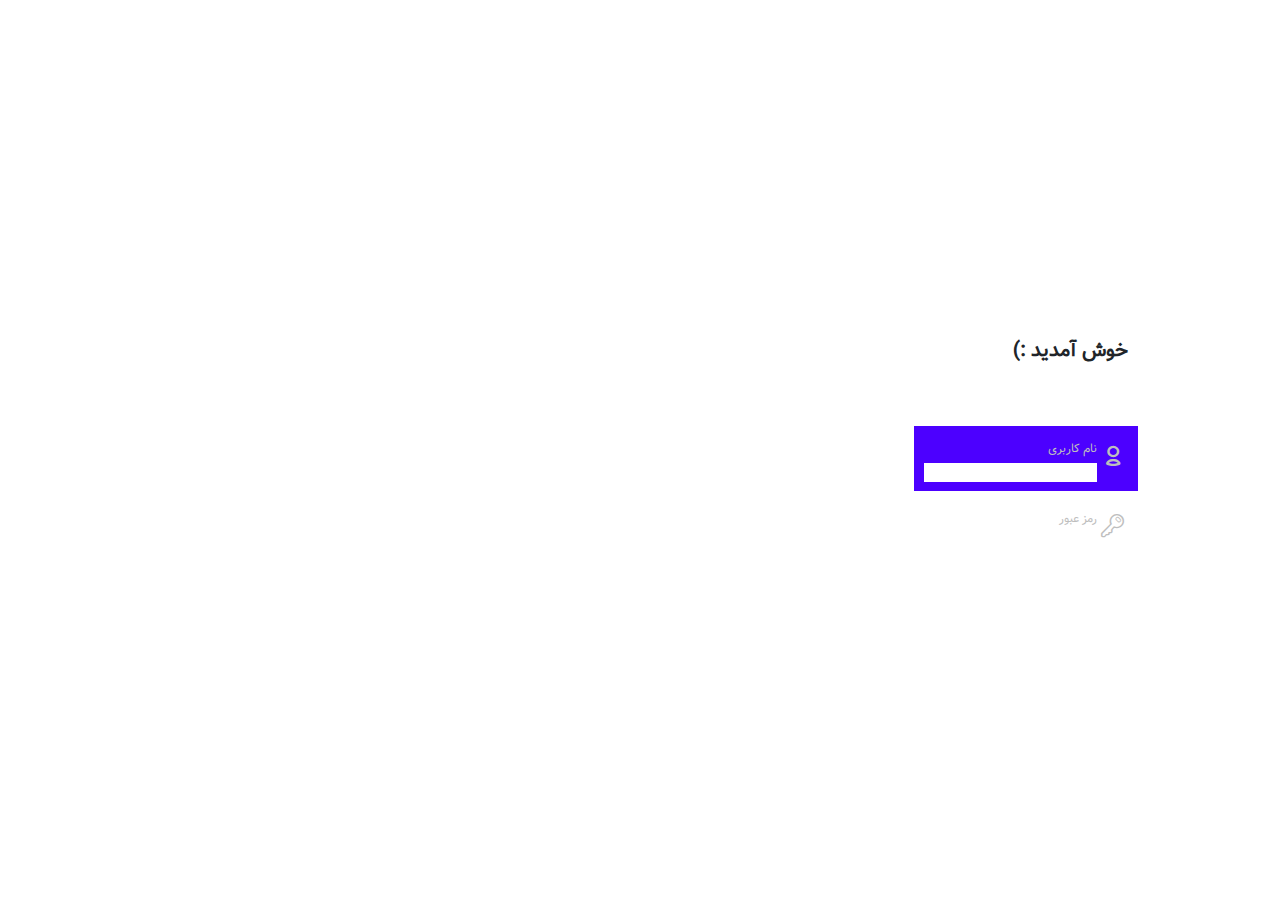
==== index.html @ 3f18124c "add new login" ====
<!DOCTYPE html>
<html lang="en">

<head>
    <meta charset="UTF-8">
    <meta http-equiv="X-UA-Compatible" content="IE=edge">
    <meta name="viewport" content="width=device-width, initial-scale=1.0">
    <link rel="stylesheet" href="css/bootstrap.min.css">
    <link rel="stylesheet" href="css/style.css">
    <link rel="stylesheet" href="css/swiper.min.css">
    <link rel="stylesheet" href="fonts/sahman.css">
    <title>Document</title>
</head>

<body dir="rtl">

    <div class=" container-fluid ">
        <div class="row">
            <div class="col-lg-5 col-12 byd-form">
                <div class="byd-box-form">
                    <h4> &nbsp خوش آمدید :)</h4>
                    <form id="myform" action="">
                        <div class="user">
                            <div class="user-icon">
                                <i class="icon-user-outline"></i>
                            </div>
                            <div class="input-user">
                                <label for="">نام کاربری</label>
                                <input type="text" name="Uname" id="userName-id"> <br>

                            </div>
                        </div>

                        <div class="password">

                            <div class="password-icon">
                                <i class="icon-key-1"></i>
                            </div>
                            <div class="input-pass">
                                <label for=""> رمز عبور</label>
                                <input type="password" name="Uname" id="userName-id"> <br>

                            </div>
                        </div>



                    </form>
                </div>
            </div>

            <div class="col-lg-7 col-0 byd-advertising">
                <div class="image  ">

                    <img class=" img-fluid" src="image/background.jpg" alt="">
                </div>
            </div>
        </div>

    </div>



    <script src="js/jquery.mim.js"></script>
    <script src="js/bootstrap.min.js"></script>

    <script src="js/popper.min.js"></script>
    <script src="js/script.js"></script>
    <script src="js/swiper.min.js"></script>
</body>

</html>
---- css/style.css ----
@font-face {
    font-family: Vazir;
    src: url('../fonts/Vazir-Bold.eot');
    src: url('../fonts/Vazir.eot?#iefix') format('embedded-opentype'), url('../fonts/Vazir.woff') format('woff'), url('../fonts/Vazir.woff') format('truetype');
    font-weight: normal;
}

* {
    margin: 0;
    padding: 0;
    box-sizing: border-box;
}

.f {
    background-color: teal;
}

.g {
    background-color: tomato;
}

.byd-form {
    width: 100%;
    height: 100vh;
    /* background-color: aqua; */
    display: flex;
    align-items: center;
    justify-content: center;
    margin: 0 auto;
}

.byd-box-form h4 {
    font-size: 20px;
    font-family: Vazir;
    font-weight: bold;
    text-align: right;
    margin-bottom: 25%;
}

.user {
    background-color: rgb(76, 0, 255);
    width: 90%;
    height: 65px;
    padding: 4%;
    font-family: Vazir;
    text-align: right;
}

.user-icon {
    width: 15%;
    height: 100%;
    font-size: 23px;
    /* background-color: brown; */
    display: flex;
    align-items: center;
    justify-content: center;
    float: right;
}

.user-icon i {
    margin: auto 0;
    color: rgb(190, 190, 190);
}

.input-user {
    width: 85%;
    height: 100%;
    /* background-color: rgb(205, 50, 128); */
    float: left;
}

.user label {
    font-size: 12px;
    color: rgb(190, 190, 190);
    margin: 0;
}

.input-user input {
    width: 100%;
    font-size: 13px;
    /* background-color: yellowgreen; */
    border: none;
    outline: none;
}

.password {
    /* background-color: rgb(76, 0, 255); */
    width: 90%;
    height: 65px;
    padding: 4%;
    font-family: Vazir;
    text-align: right;
    margin-top: 2%;
}

.password-icon {
    width: 15%;
    height: 100%;
    font-size: 23px;
    /* background-color: brown; */
    display: flex;
    align-items: center;
    justify-content: center;
    float: right;
}

.password-icon i {
    margin: auto 0;
    color: rgb(190, 190, 190);
}

.input-pass {
    width: 85%;
    height: 100%;
    /* background-color: rgb(205, 50, 128); */
    float: left;
}

.input-pass label {
    font-size: 12px;
    color: rgb(190, 190, 190);
    margin: 0;
}

.input-pass input {
    width: 100%;
    font-size: 13px;
    /* background-color: yellowgreen; */
    border: none;
    outline: none;
}

.focusedin {
    background: green;
}

.focusedout {
    background: blue;
}
---- fonts/sahman.css ----
@font-face {
    font-family: 'sahman';
    src: url('../fonts/sahman.eot?15261325');
    src: url('../fonts/sahman.eot?15261325#iefix') format('embedded-opentype'), url('../fonts/sahman.woff2?15261325') format('woff2'), url('../fonts/sahman.woff?15261325') format('woff'), url('../fonts/sahman.ttf?15261325') format('truetype'), url('../fonts/sahman.svg?15261325#sahman') format('svg');
    font-weight: normal;
    font-style: normal;
}


/* Chrome hack: SVG is rendered more smooth in Windozze. 100% magic, uncomment if you need it. */


/* Note, that will break hinting! In other OS-es font will be not as sharp as it could be */


/*
@media screen and (-webkit-min-device-pixel-ratio:0) {
  @font-face {
    font-family: 'sahman';
    src: url('../font/sahman.svg?15261325#sahman') format('svg');
  }
}
*/

[class^="icon-"]:before,
[class*=" icon-"]:before {
    font-family: "sahman";
    font-style: normal;
    font-weight: normal;
    speak: never;
    display: inline-block;
    text-decoration: inherit;
    width: 1em;
    margin-right: .2em;
    text-align: center;
    /* opacity: .8; */
    /* For safety - reset parent styles, that can break glyph codes*/
    font-variant: normal;
    text-transform: none;
    /* fix buttons height, for twitter bootstrap */
    line-height: 1em;
    /* Animation center compensation - margins should be symmetric */
    /* remove if not needed */
    margin-left: .2em;
    /* you can be more comfortable with increased icons size */
    /* font-size: 120%; */
    /* Font smoothing. That was taken from TWBS */
    -webkit-font-smoothing: antialiased;
    -moz-osx-font-smoothing: grayscale;
    /* Uncomment for 3D effect */
    /* text-shadow: 1px 1px 1px rgba(127, 127, 127, 0.3); */
}

.icon-search:before {
    content: '\e800';
}


/* '' */

.icon-user-outline:before {
    content: '\e801';
}


/* '' */

.icon-user:before {
    content: '\e802';
}


/* '' */

.icon-bell:before {
    content: '\e803';
}


/* '' */

.icon-bell-1:before {
    content: '\e804';
}


/* '' */

.icon-bell-2:before {
    content: '\e805';
}


/* '' */

.icon-bell-3:before {
    content: '\e806';
}


/* '' */

.icon-list:before {
    content: '\e807';
}


/* '' */

.icon-list-1:before {
    content: '\e808';
}


/* '' */

.icon-list-2:before {
    content: '\e809';
}


/* '' */

.icon-sun-filled:before {
    content: '\e80a';
}


/* '' */

.icon-sun:before {
    content: '\e80b';
}


/* '' */

.icon-sun-inv:before {
    content: '\e80c';
}


/* '' */

.icon-sun-1:before {
    content: '\e80d';
}


/* '' */

.icon-power:before {
    content: '\e80e';
}


/* '' */

.icon-search-1:before {
    content: '\e80f';
}


/* '' */

.icon-search-outline:before {
    content: '\e810';
}


/* '' */

.icon-search-2:before {
    content: '\e811';
}


/* '' */

.icon-search-4:before {
    content: '\e812';
}


/* '' */

.icon-gauge:before {
    content: '\e813';
}


/* '' */

.icon-gauge-1:before {
    content: '\e814';
}


/* '' */

.icon-down-dir:before {
    content: '\e815';
}


/* '' */

.icon-down-open:before {
    content: '\e816';
}


/* '' */

.icon-down-open-mini:before {
    content: '\e817';
}


/* '' */

.icon-down-micro:before {
    content: '\e818';
}


/* '' */

.icon-light-down:before {
    content: '\e819';
}


/* '' */

.icon-up-dir:before {
    content: '\e81a';
}


/* '' */

.icon-up-micro:before {
    content: '\e81b';
}


/* '' */

.icon-up-open-1:before {
    content: '\e81c';
}


/* '' */

.icon-up-dir-1:before {
    content: '\e81d';
}


/* '' */

.icon-book:before {
    content: '\e81e';
}


/* '' */

.icon-book-1:before {
    content: '\e81f';
}


/* '' */

.icon-book-2:before {
    content: '\e820';
}


/* '' */

.icon-mail:before {
    content: '\e821';
}


/* '' */

.icon-mail-1:before {
    content: '\e822';
}


/* '' */

.icon-mail-2:before {
    content: '\e823';
}


/* '' */

.icon-mail-3:before {
    content: '\e824';
}


/* '' */

.icon-mail-4:before {
    content: '\e825';
}


/* '' */

.icon-calendar:before {
    content: '\e826';
}


/* '' */

.icon-calendar-1:before {
    content: '\e827';
}


/* '' */

.icon-calendar-2:before {
    content: '\e828';
}


/* '' */

.icon-chart-bar:before {
    content: '\e829';
}


/* '' */

.icon-chart-line:before {
    content: '\e82a';
}


/* '' */

.icon-chart:before {
    content: '\e82b';
}


/* '' */

.icon-chart-pie:before {
    content: '\e82c';
}


/* '' */

.icon-chart-pie-1:before {
    content: '\e82d';
}


/* '' */

.icon-doc-text:before {
    content: '\e82e';
}


/* '' */

.icon-doc-text-1:before {
    content: '\e82f';
}


/* '' */

.icon-cancel:before {
    content: '\e830';
}


/* '' */

.icon-cancel-1:before {
    content: '\e831';
}


/* '' */

.icon-cancel-2:before {
    content: '\e832';
}


/* '' */

.icon-cancel-3:before {
    content: '\e833';
}


/* '' */

.icon-menu:before {
    content: '\e834';
}


/* '' */

.icon-menu-1:before {
    content: '\e835';
}


/* '' */

.icon-print:before {
    content: '\e836';
}


/* '' */

.icon-print-1:before {
    content: '\e837';
}


/* '' */

.icon-money:before {
    content: '\e838';
}


/* '' */

.icon-dollar:before {
    content: '\e839';
}


/* '' */

.icon-note:before {
    content: '\e83a';
}


/* '' */

.icon-pin:before {
    content: '\e83b';
}


/* '' */

.icon-pin-outline:before {
    content: '\e83c';
}


/* '' */

.icon-pin-1:before {
    content: '\e83d';
}


/* '' */

.icon-basket-alt:before {
    content: '\e83e';
}


/* '' */

.icon-basket:before {
    content: '\e83f';
}


/* '' */

.icon-library:before {
    content: '\e840';
}


/* '' */

.icon-key:before {
    content: '\e841';
}


/* '' */

.icon-key-1:before {
    content: '\e842';
}


/* '' */

.icon-key-2:before {
    content: '\e843';
}


/* '' */

.icon-down-open-1:before {
    content: '\f004';
}


/* '' */

.icon-up-open:before {
    content: '\f005';
}


/* '' */

.icon-menu-2:before {
    content: '\f008';
}


/* '' */

.icon-user-female:before {
    content: '\f063';
}


/* '' */

.icon-sort-down:before {
    content: '\f0dd';
}


/* '' */

.icon-keyboard:before {
    content: '\f11c';
}


/* '' */

.icon-chart-pie-2:before {
    content: '\f200';
}


/* '' */

.icon-user-o:before {
    content: '\f2c0';
}


/* '' */

.icon-search-3:before {
    content: '\f50d';
}


/* '' */
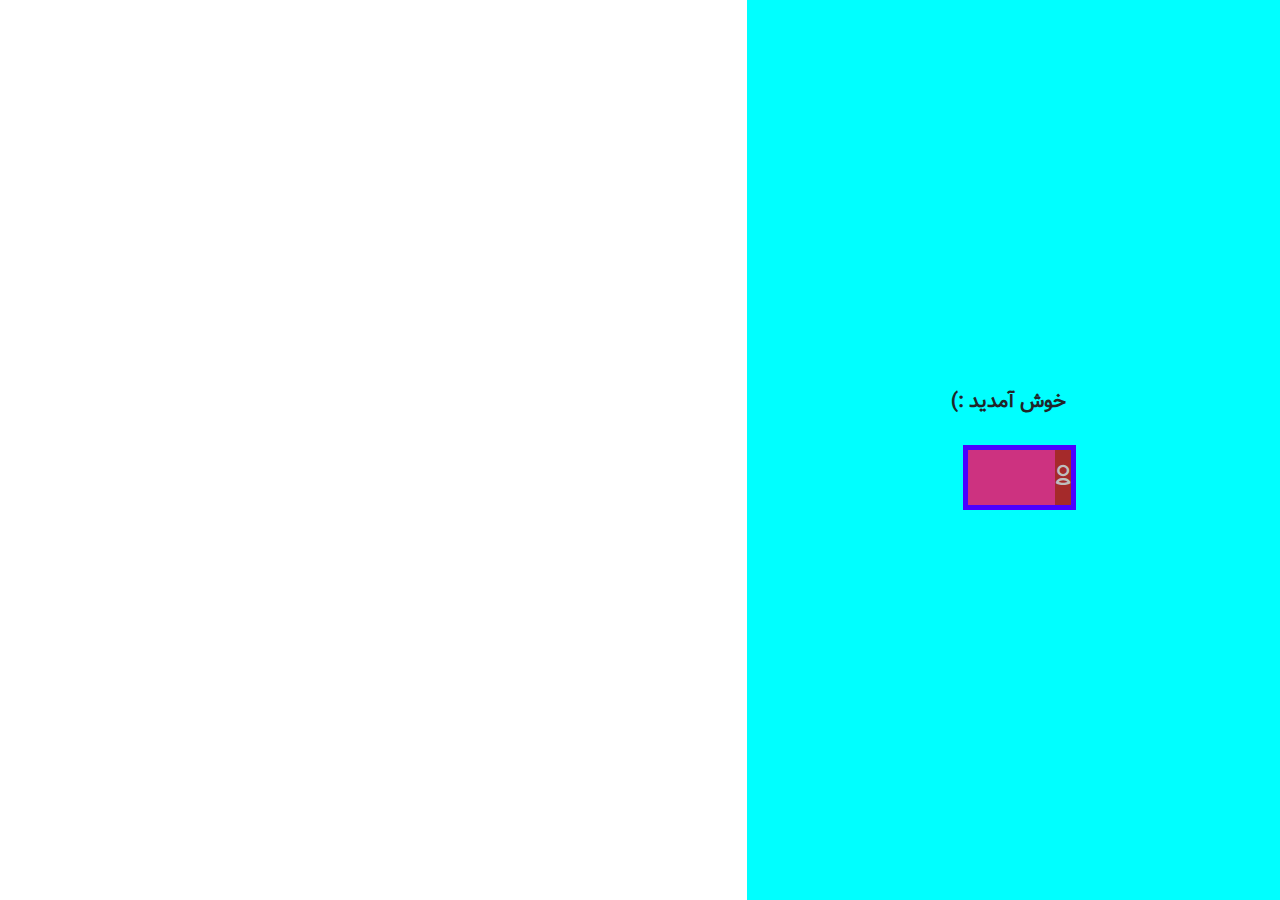
==== commit f4699628: "add form floating bootstrap" ====
--- a/index.html
+++ b/index.html
@@ -25,13 +25,12 @@
                                 <i class="icon-user-outline"></i>
                             </div>
                             <div class="input-user">
-                                <label for="">نام کاربری</label>
-                                <input type="text" name="Uname" id="userName-id"> <br>
+
 
                             </div>
                         </div>
 
-                        <div class="password">
+                        <!-- <div class="password">
 
                             <div class="password-icon">
                                 <i class="icon-key-1"></i>
@@ -41,7 +40,7 @@
                                 <input type="password" name="Uname" id="userName-id"> <br>
 
                             </div>
-                        </div>
+                        </div> -->
 
 
 
--- a/css/style.css
+++ b/css/style.css
@@ -11,18 +11,10 @@
     box-sizing: border-box;
 }
 
-.f {
-    background-color: teal;
-}
-
-.g {
-    background-color: tomato;
-}
-
 .byd-form {
     width: 100%;
     height: 100vh;
-    /* background-color: aqua; */
+    background-color: aqua;
     display: flex;
     align-items: center;
     justify-content: center;
@@ -50,7 +42,7 @@
     width: 15%;
     height: 100%;
     font-size: 23px;
-    /* background-color: brown; */
+    background-color: brown;
     display: flex;
     align-items: center;
     justify-content: center;
@@ -65,7 +57,7 @@
 .input-user {
     width: 85%;
     height: 100%;
-    /* background-color: rgb(205, 50, 128); */
+    background-color: rgb(205, 50, 128);
     float: left;
 }
 
@@ -78,13 +70,14 @@
 .input-user input {
     width: 100%;
     font-size: 13px;
-    /* background-color: yellowgreen; */
+    background-color: yellowgreen;
     border: none;
     outline: none;
 }
 
-.password {
-    /* background-color: rgb(76, 0, 255); */
+
+/* .password {
+    background-color: rgb(76, 0, 255);
     width: 90%;
     height: 65px;
     padding: 4%;
@@ -97,7 +90,7 @@
     width: 15%;
     height: 100%;
     font-size: 23px;
-    /* background-color: brown; */
+    background-color: brown;
     display: flex;
     align-items: center;
     justify-content: center;
@@ -112,7 +105,7 @@
 .input-pass {
     width: 85%;
     height: 100%;
-    /* background-color: rgb(205, 50, 128); */
+    background-color: rgb(205, 50, 128);
     float: left;
 }
 
@@ -125,7 +118,7 @@
 .input-pass input {
     width: 100%;
     font-size: 13px;
-    /* background-color: yellowgreen; */
+    background-color: yellowgreen;
     border: none;
     outline: none;
 }
@@ -136,4 +129,4 @@
 
 .focusedout {
     background: blue;
-}+} */